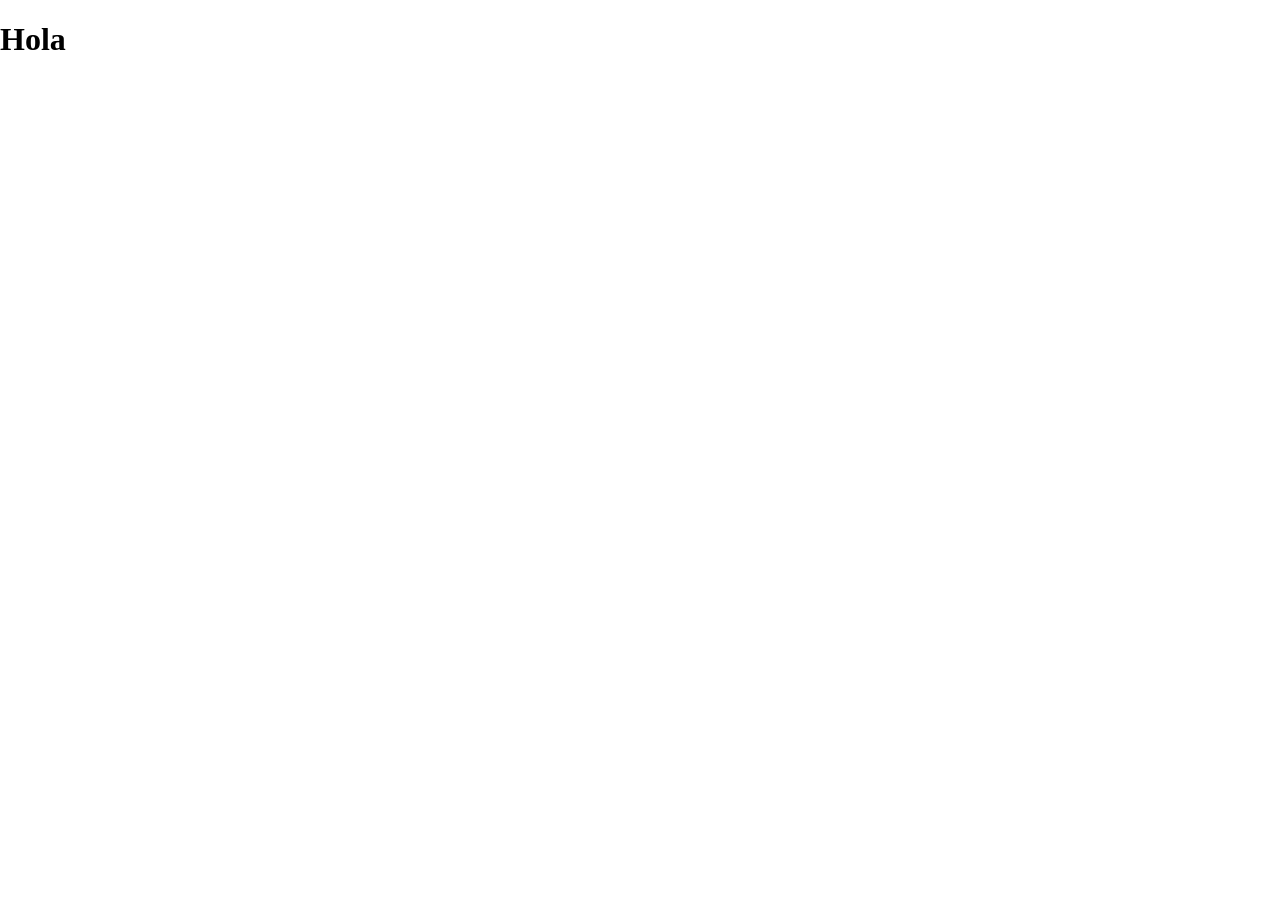
==== src/index.html @ e141995c "Initial commit" ====
<!DOCTYPE html>
<html lang="en">
  <head>
    <meta charset="UTF-8" />
    <link rel="icon" type="image/svg+xml" href="/vite.svg" />
    <meta name="viewport" content="width=device-width, initial-scale=1.0" />
    <link rel="stylesheet" href="css/normalize.css" />
    <link rel="stylesheet" href="css/style.css" />
    <title>Vite App</title>
  </head>
  <body>
    <h1>Hola</h1>
    <!-- <img src="./assets/images/cute-cat.webp" alt="" /> -->
    <script type="module" src="./js/index.js"></script>
  </body>
</html>
---- src/css/style.css ----
*,
*::after,
*::before {
  box-sizing: border-box;
}

img {
  max-width: 100%;
  display: block;
}

ul {
  list-style: none;
  padding-left: 0;
  margin-top: 0;
  margin-bottom: 0;
}

a {
  text-decoration: none;
  color: inherit;
}

body {
  margin: 0;
  /* background-image: url(../assets/images/sleep-cat.jpeg); */
}
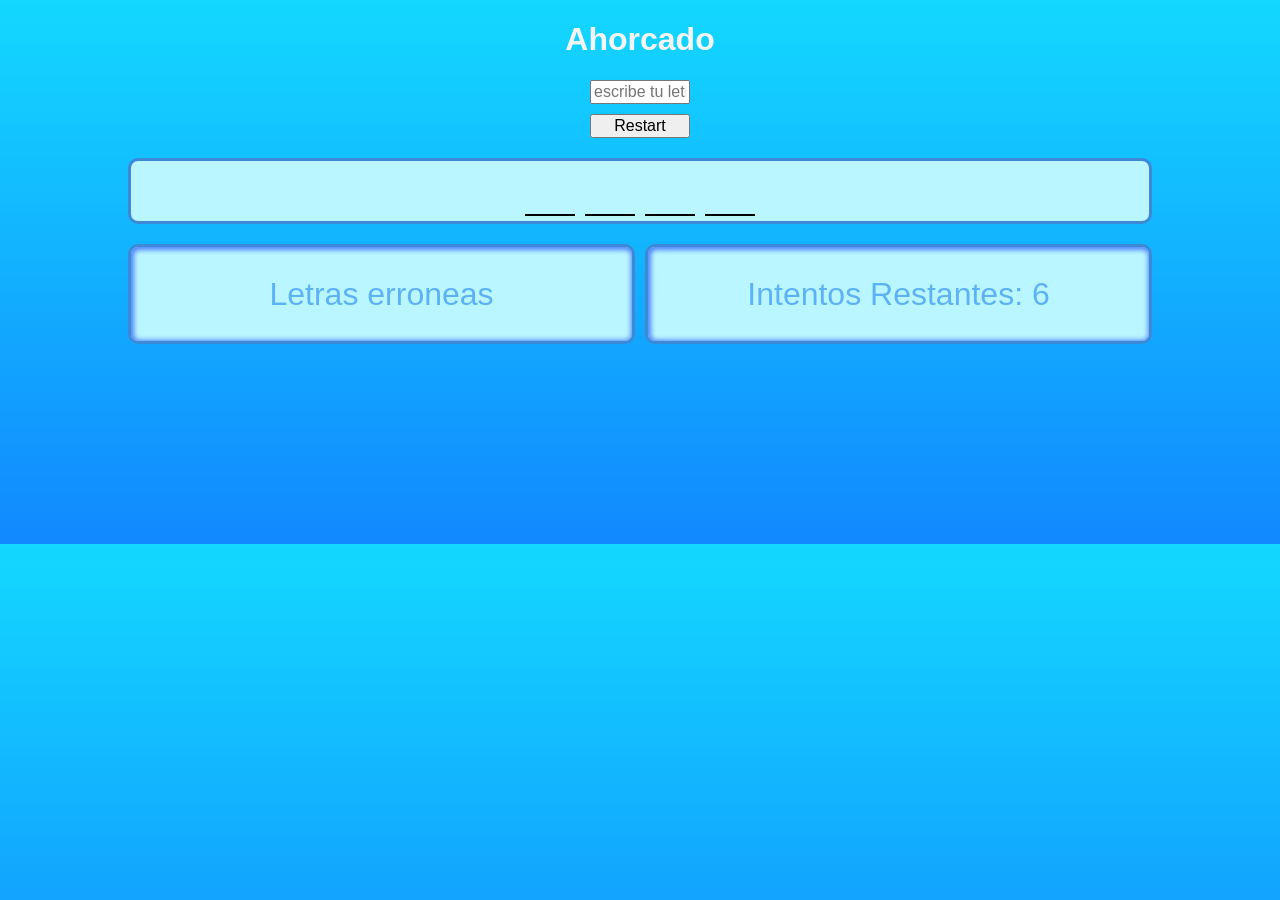
==== commit c82117dd: "07-12" ====
--- a/src/index.html
+++ b/src/index.html
@@ -1,16 +1,55 @@
-<!DOCTYPE html>
+<!doctype html>
 <html lang="en">
-  <head>
-    <meta charset="UTF-8" />
-    <link rel="icon" type="image/svg+xml" href="/vite.svg" />
-    <meta name="viewport" content="width=device-width, initial-scale=1.0" />
-    <link rel="stylesheet" href="css/normalize.css" />
-    <link rel="stylesheet" href="css/style.css" />
-    <title>Vite App</title>
-  </head>
-  <body>
-    <h1>Hola</h1>
-    <!-- <img src="./assets/images/cute-cat.webp" alt="" /> -->
-    <script type="module" src="./js/index.js"></script>
-  </body>
+	<head>
+		<meta charset="UTF-8" />
+		<link rel="icon" type="image/svg+xml" href="/vite.svg" />
+		<meta name="viewport" content="width=device-width, initial-scale=1.0" />
+		<link rel="stylesheet" href="css/normalize.css" />
+		<link rel="stylesheet" href="css/style.css" />
+		<title>Vite App</title>
+	</head>
+	<body>
+		<h1>Ahorcado</h1>
+
+		<div class="containerNewWord">
+			<input
+				id="inputLetter"
+				maxlength="1"
+				type="text"
+				placeholder="escribe tu letra"
+			/>
+			<button id="buttonNewWord">Restart</button>
+		</div>
+
+		<div id="containerSecretWord" class="containerSecretWord"></div>
+		<div class="containerError">
+			<div class="errorLetters">
+				<span>Letras erroneas</span>
+				<div id="errorLetters"></div>
+			</div>
+			<div id="containerCounterAttempts" class="containerCounterAttempts">
+				<span id="counterAttempts" class="counterAttempts"></span>
+			</div>
+		</div>
+
+		<div id="toy" class="toy">
+			<div class="piernas hide">
+				<div class="pierna1"></div>
+				<div class="pierna2"></div>
+			</div>
+
+			<div class="brazos hide"></div>
+			<div class="cuerpo hide"></div>
+			<div class="cabeza hide"></div>
+			<div class="soga hide"></div>
+			<div class="paloSoga hide"></div>
+			<div class="palo hide">
+				<div class="mastil"></div>
+				<div class="base"></div>
+			</div>
+		</div>
+
+		<!-- <img src="./assets/images/cute-cat.webp" alt="" /> -->
+		<script type="module" src="./js/index.js"></script>
+	</body>
 </html>
--- a/src/css/style.css
+++ b/src/css/style.css
@@ -1,27 +1,204 @@
 *,
 *::after,
 *::before {
-  box-sizing: border-box;
+	box-sizing: border-box;
 }
 
 img {
-  max-width: 100%;
-  display: block;
+	max-width: 100%;
+	display: block;
 }
 
 ul {
-  list-style: none;
-  padding-left: 0;
-  margin-top: 0;
-  margin-bottom: 0;
+	list-style: none;
+	padding-left: 0;
+	margin-top: 0;
+	margin-bottom: 0;
 }
 
 a {
-  text-decoration: none;
-  color: inherit;
+	text-decoration: none;
+	color: inherit;
 }
 
 body {
-  margin: 0;
-  /* background-image: url(../assets/images/sleep-cat.jpeg); */
-}
+	font-family: sans-serif;
+	background: linear-gradient(rgb(19, 216, 255), rgb(17, 136, 255));
+	margin: 0;
+	/* background-image: url(../assets/images/sleep-cat.jpeg); */
+}
+.containerSecretWord {
+	display: flex;
+}
+h1 {
+	text-align: center;
+	color: whitesmoke;
+}
+.cell {
+	display: flex;
+	border-bottom: 2px solid black;
+	width: 50px;
+	height: 50px;
+	margin: 5px;
+	font-size: xx-large;
+	align-items: center;
+	justify-content: center;
+}
+.containerNewWord {
+	margin-left: auto;
+	margin-right: auto;
+	width: 100px;
+	display: flex;
+	flex-direction: column;
+	gap: 10px;
+}
+.containerSecretWord {
+	margin-top: 20px;
+	background-color: rgb(186, 246, 255);
+	border-radius: 10px;
+	border: solid rgb(62, 137, 213) 3px;
+	display: flex;
+	justify-content: center;
+	width: 80%;
+	margin-left: auto;
+	margin-right: auto;
+}
+.containerError {
+	display: flex;
+	width: 80%;
+	gap: 10px;
+	margin-left: auto;
+	margin-right: auto;
+}
+.errorLetters {
+	height: 60px;
+	background-color: rgb(186, 246, 255);
+	border-radius: 10px;
+	border: solid rgb(62, 137, 213) 3px;
+	box-shadow: inset 1px 1px 5px 2px rgb(77, 130, 255);
+	text-align: center;
+	display: flex;
+	flex-direction: column;
+	justify-content: center;
+	width: 80%;
+	margin-left: auto;
+	margin-right: auto;
+	height: 100px;
+	font-size: xx-large;
+	margin-top: 20px;
+	color: rgb(92, 178, 245);
+}
+.containerCounterAttempts {
+	height: 60px;
+	background-color: rgb(186, 246, 255);
+	border-radius: 10px;
+	box-shadow: inset 1px 1px 5px 2px rgb(77, 130, 255);
+	border: solid rgb(62, 137, 213) 3px;
+	text-align: center;
+	display: flex;
+	flex-direction: column;
+	justify-content: center;
+	width: 80%;
+	margin-left: auto;
+	margin-right: auto;
+	height: 100px;
+	font-size: xx-large;
+	margin-top: 20px;
+	color: rgb(92, 178, 245);
+}
+.toy {
+	margin-left: auto;
+	margin-right: auto;
+	width: 200px;
+	height: 200px;
+	position: relative;
+}
+.base {
+	background-color: black;
+	width: 80px;
+	height: 10px;
+	position: absolute;
+	bottom: 0px;
+}
+.palo {
+	position: absolute;
+	bottom: 0px;
+}
+.mastil {
+	background-color: black;
+	width: 10px;
+	height: 150px;
+	position: absolute;
+	bottom: 0px;
+}
+.paloSoga {
+	background-color: black;
+	width: 120px;
+	height: 10px;
+	position: absolute;
+	top: 50px;
+}
+.soga {
+	background-color: black;
+	width: 10px;
+	height: 30px;
+	left: 120px;
+	top: 50px;
+	position: absolute;
+}
+.cabeza {
+	width: 25px;
+	height: 25px;
+	border: 2px solid black;
+	border-radius: 50%;
+	position: absolute;
+	left: 113px;
+	top: 80px;
+}
+.cuerpo {
+	background-color: black;
+	width: 5px;
+	height: 40px;
+	position: absolute;
+	left: 123px;
+	top: 103px;
+}
+.brazos {
+	background-color: black;
+	width: 35px;
+	height: 5px;
+	position: absolute;
+	left: 107px;
+	top: 117px;
+}
+.piernas {
+	position: absolute;
+}
+.pierna1 {
+	background-color: black;
+	width: 25px;
+	height: 5px;
+	position: absolute;
+	left: 120px;
+	top: 146px;
+	transform: rotate(45deg);
+}
+
+.pierna2 {
+	background-color: black;
+	width: 25px;
+	height: 5px;
+	position: absolute;
+	left: 105px;
+	top: 146px;
+	transform: rotate(135deg);
+}
+.hide {
+	display: none;
+}
+.red {
+	color: red;
+}
+.green {
+	color: green;
+}
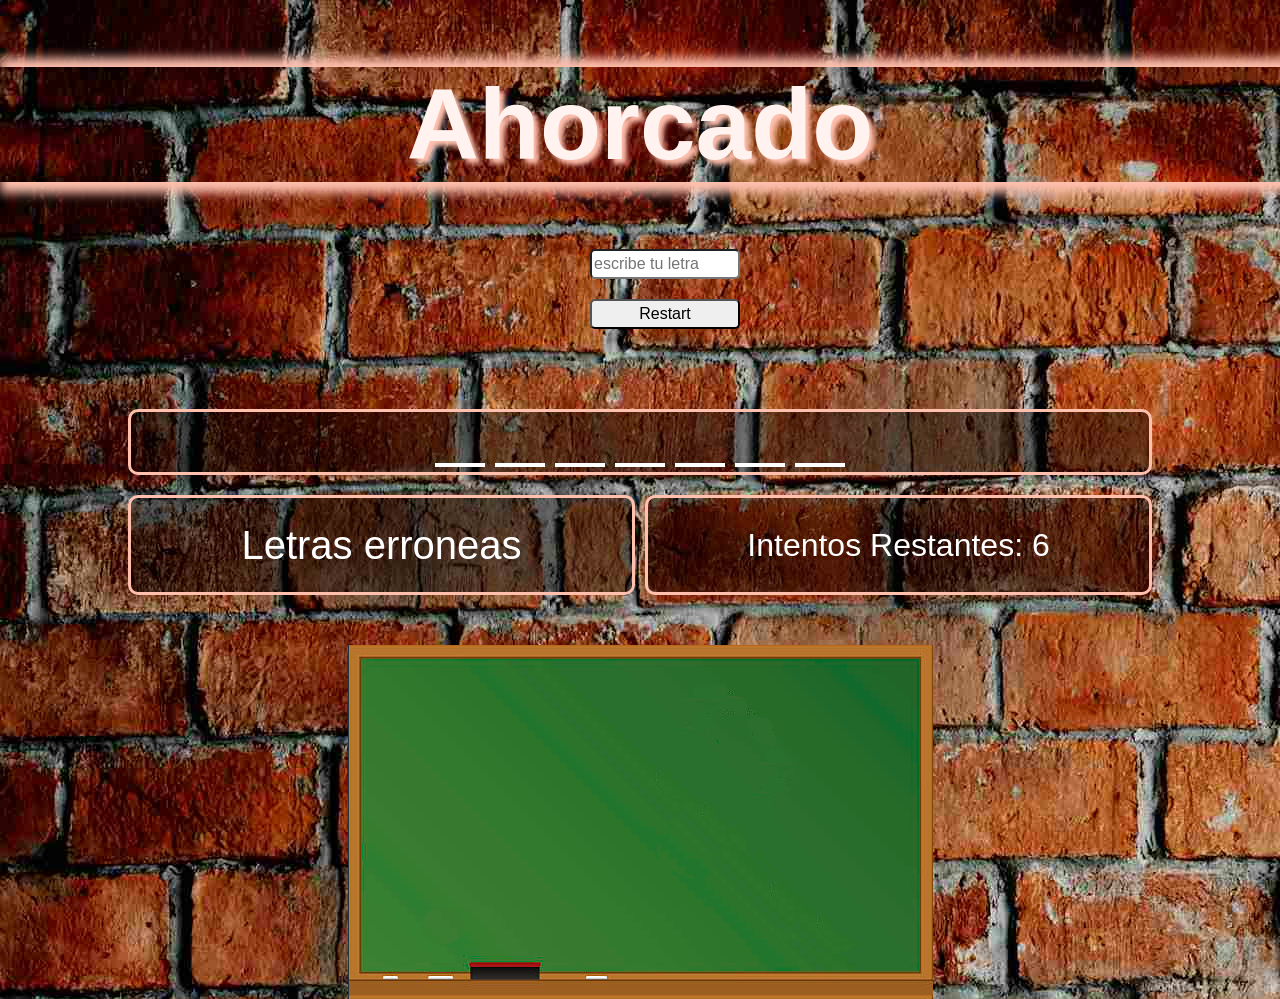
==== commit 0930c407: "update" ====
--- a/src/index.html
+++ b/src/index.html
@@ -17,8 +17,9 @@
 				maxlength="1"
 				type="text"
 				placeholder="escribe tu letra"
+				class="buttonsSize"
 			/>
-			<button id="buttonNewWord">Restart</button>
+			<button id="buttonNewWord" class="buttonsSize">Restart</button>
 		</div>
 
 		<div id="containerSecretWord" class="containerSecretWord"></div>
@@ -34,18 +35,26 @@
 
 		<div id="toy" class="toy">
 			<div class="piernas hide">
-				<div class="pierna1"></div>
-				<div class="pierna2"></div>
+				<img src="./assets/images/piernas.png" alt="" />
 			</div>
 
-			<div class="brazos hide"></div>
-			<div class="cuerpo hide"></div>
-			<div class="cabeza hide"></div>
-			<div class="soga hide"></div>
-			<div class="paloSoga hide"></div>
+			<div class="brazos hide">
+				<img src="./assets/images/brazos.png" alt="" />
+			</div>
+			<div class="cuerpo hide">
+				<img src="./assets/images/cuerpo.png" alt="" />
+			</div>
+			<div class="cabeza hide">
+				<img src="./assets/images/cabeza.png" alt="" />
+			</div>
+			<div class="soga hide">
+				<img src="./assets/images/soga.png" alt="" />
+			</div>
+			<div class="paloSoga hide">
+				<img src="./assets/images/paloSoga.png" alt="" />
+			</div>
 			<div class="palo hide">
-				<div class="mastil"></div>
-				<div class="base"></div>
+				<img src="./assets/images/istockphoto-165812595-612x612.png" alt="" />
 			</div>
 		</div>
 
--- a/src/css/style.css
+++ b/src/css/style.css
@@ -23,7 +23,7 @@
 
 body {
 	font-family: sans-serif;
-	background: linear-gradient(rgb(19, 216, 255), rgb(17, 136, 255));
+	background-image: url(../assets/images/Embalaje-y-transporte-de-ladrillos.jpeg);
 	margin: 0;
 	/* background-image: url(../assets/images/sleep-cat.jpeg); */
 }
@@ -32,11 +32,19 @@
 }
 h1 {
 	text-align: center;
-	color: whitesmoke;
+	color: rgb(255, 242, 239);
+	font-size: 100px;
+	box-shadow: 10px 1px 10px 10px rgb(255, 192, 174);
+	text-shadow: 5px 5px 5px rgb(255, 192, 174);
+}
+.buttonsSize {
+	width: 150px;
+	height: 30px;
+	border-radius: 5px;
 }
 .cell {
 	display: flex;
-	border-bottom: 2px solid black;
+	border-bottom: 4px solid rgb(255, 255, 255);
 	width: 50px;
 	height: 50px;
 	margin: 5px;
@@ -50,13 +58,14 @@
 	width: 100px;
 	display: flex;
 	flex-direction: column;
-	gap: 10px;
+	gap: 20px;
 }
 .containerSecretWord {
-	margin-top: 20px;
-	background-color: rgb(186, 246, 255);
+	margin-top: 80px;
 	border-radius: 10px;
-	border: solid rgb(62, 137, 213) 3px;
+	color: white;
+	background-color: rgba(0, 0, 0, 0.44);
+	border: solid rgb(255, 192, 174) 3px;
 	display: flex;
 	justify-content: center;
 	width: 80%;
@@ -72,10 +81,26 @@
 }
 .errorLetters {
 	height: 60px;
-	background-color: rgb(186, 246, 255);
 	border-radius: 10px;
-	border: solid rgb(62, 137, 213) 3px;
-	box-shadow: inset 1px 1px 5px 2px rgb(77, 130, 255);
+	background-color: rgba(0, 0, 0, 0.44);
+	border: solid rgb(255, 192, 174) 3px;
+	text-align: center;
+	display: flex;
+	flex-direction: column;
+	justify-content: center;
+	width: 80%;
+	margin-left: auto;
+	margin-right: auto;
+	height: 100px;
+	font-size: 40px;
+	margin-top: 20px;
+	color: rgb(255, 255, 255);
+}
+.containerCounterAttempts {
+	height: 60px;
+	border-radius: 10px;
+	background-color: rgba(0, 0, 0, 0.44);
+	border: solid rgb(255, 192, 174) 3px;
 	text-align: center;
 	display: flex;
 	flex-direction: column;
@@ -86,96 +111,69 @@
 	height: 100px;
 	font-size: xx-large;
 	margin-top: 20px;
-	color: rgb(92, 178, 245);
-}
-.containerCounterAttempts {
-	height: 60px;
-	background-color: rgb(186, 246, 255);
-	border-radius: 10px;
-	box-shadow: inset 1px 1px 5px 2px rgb(77, 130, 255);
-	border: solid rgb(62, 137, 213) 3px;
-	text-align: center;
-	display: flex;
-	flex-direction: column;
-	justify-content: center;
-	width: 80%;
-	margin-left: auto;
-	margin-right: auto;
+	color: rgb(255, 255, 255);
+}
+.toy {
+	background-image: url(..//assets/images/fondo.png);
+	margin-top: 50px;
+	margin-left: auto;
+	margin-right: auto;
+	width: 585px;
+	height: 354px;
+	position: relative;
+}
+.palo {
+	position: absolute;
+	bottom: 0px;
+	left: -30px;
+}
+
+.paloSoga {
+	width: 1000px;
 	height: 100px;
-	font-size: xx-large;
-	margin-top: 20px;
-	color: rgb(92, 178, 245);
-}
-.toy {
-	margin-left: auto;
-	margin-right: auto;
-	width: 200px;
-	height: 200px;
-	position: relative;
-}
-.base {
-	background-color: black;
-	width: 80px;
-	height: 10px;
-	position: absolute;
-	bottom: 0px;
-}
-.palo {
-	position: absolute;
-	bottom: 0px;
-}
-.mastil {
-	background-color: black;
-	width: 10px;
-	height: 150px;
-	position: absolute;
-	bottom: 0px;
-}
-.paloSoga {
-	background-color: black;
-	width: 120px;
-	height: 10px;
-	position: absolute;
-	top: 50px;
+	position: absolute;
+	top: 10px;
+	left: -88px;
+	z-index: 1;
 }
 .soga {
-	background-color: black;
-	width: 10px;
+	width: 1000px;
 	height: 30px;
-	left: 120px;
-	top: 50px;
+	left: -20px;
+	top: 20px;
+	z-index: 0;
 	position: absolute;
 }
 .cabeza {
-	width: 25px;
+	width: 1000px;
 	height: 25px;
-	border: 2px solid black;
 	border-radius: 50%;
 	position: absolute;
-	left: 113px;
-	top: 80px;
+	left: -20px;
+	top: 17px;
+	z-index: 2;
 }
 .cuerpo {
-	background-color: black;
-	width: 5px;
+	width: 1000px;
 	height: 40px;
 	position: absolute;
-	left: 123px;
-	top: 103px;
+	left: -20px;
+	top: 20px;
 }
 .brazos {
-	background-color: black;
-	width: 35px;
+	width: 1000px;
 	height: 5px;
 	position: absolute;
-	left: 107px;
-	top: 117px;
+	left: -20px;
+	top: 30px;
 }
 .piernas {
 	position: absolute;
+	left: -20px;
+	top: 20px;
 }
 .pierna1 {
-	background-color: black;
+	background-color: rgb(255, 192, 174);
 	width: 25px;
 	height: 5px;
 	position: absolute;
@@ -185,7 +183,7 @@
 }
 
 .pierna2 {
-	background-color: black;
+	background-color: rgb(255, 192, 174);
 	width: 25px;
 	height: 5px;
 	position: absolute;
